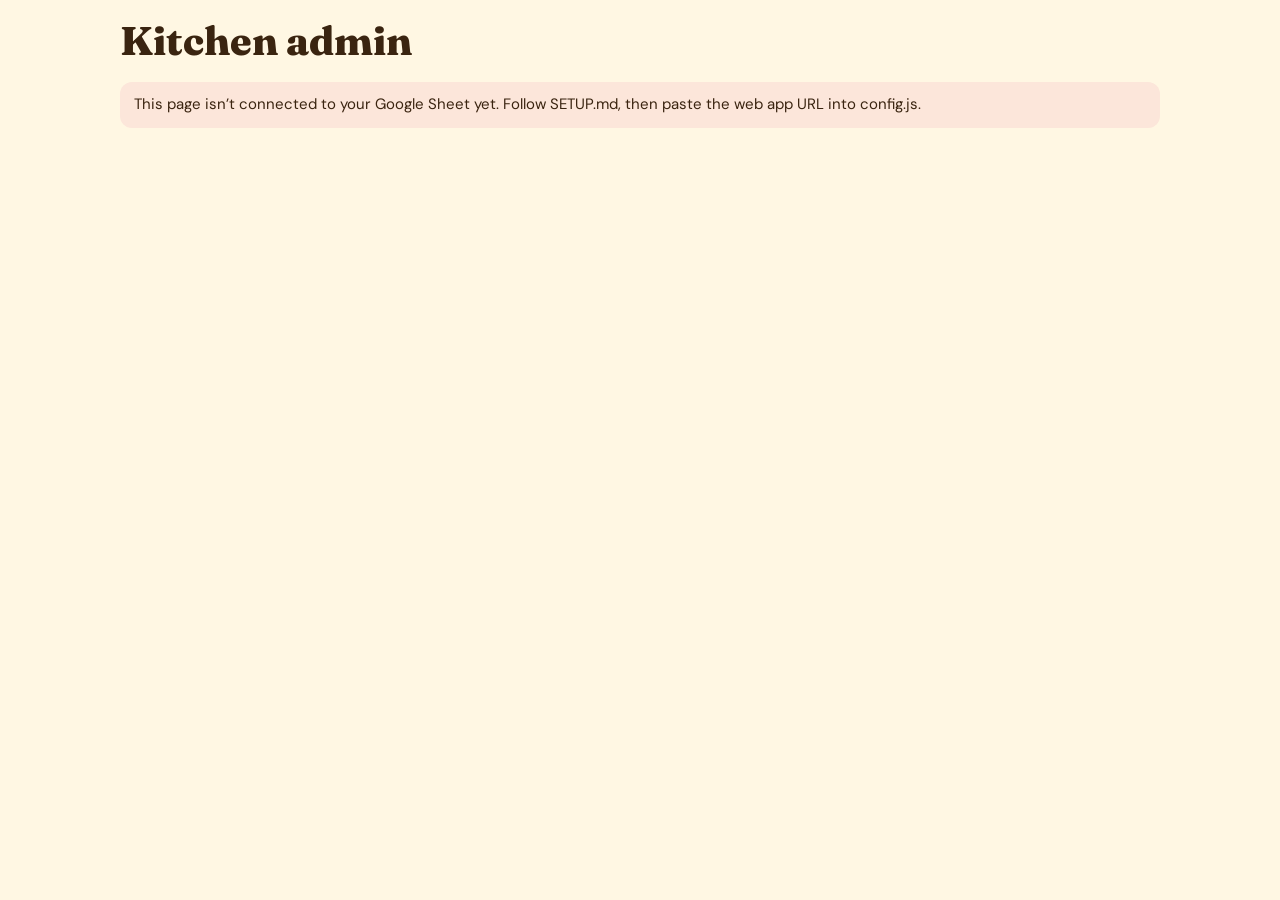
==== admin.html @ 1e6add53 "Crescent Home Kitchen ordering site Customer order page, admin page (menu, poster, limits, orders, r" ====
<!doctype html>
<html lang="en">
<head>
<meta charset="utf-8">
<meta name="viewport" content="width=device-width,initial-scale=1,viewport-fit=cover">
<meta name="robots" content="noindex">
<title>Crescent Kitchen Admin</title>
<link rel="stylesheet" href="https://fonts.googleapis.com/css2?family=Fraunces:ital,opsz,wght@0,9..144,500;0,9..144,700;0,9..144,800;1,9..144,500&family=DM+Sans:wght@400;500;700&display=swap">
<link rel="stylesheet" href="style.css">
<style>
/* Inner columns of cards. (.wrap centres itself with auto margins, which shrinks it when nested.) */
.stack { display: flex; flex-direction: column; gap: 20px; min-width: 0; }
#globalStatus:empty { display: none; }
.top { display: flex; flex-direction: column; gap: 12px; }
.top .row { display: flex; align-items: center; justify-content: space-between; gap: 12px; flex-wrap: wrap; }
nav.seg { align-self: flex-start; }
.bar { display: flex; flex-wrap: wrap; gap: 10px; align-items: center; }
.bar select { width: auto; flex: 1 1 220px; }
.bar button { flex: 0 0 auto; }

.tiles { display: grid; gap: 10px; grid-template-columns: repeat(auto-fit, minmax(140px, 1fr)); }
.tile { background: var(--bg); border-radius: 12px; padding: 12px 14px; display: flex; flex-direction: column; gap: 2px; min-width: 0; }
.tile span { font-size: 13px; font-weight: 700; color: var(--muted); letter-spacing: 0.03em; text-transform: uppercase; overflow-wrap: anywhere; }
.tile strong { font-family: var(--display); font-size: 26px; font-weight: 800; font-variant-numeric: tabular-nums; }
.tile small { font-size: 13px; color: var(--muted); }
.tile.full strong { color: var(--accent); }

.cook { margin: 0; padding-left: 20px; display: grid; gap: 4px; }
.menu-title { display: flex; align-items: center; gap: 10px; flex-wrap: wrap; justify-content: space-between; }

.orders { display: flex; flex-direction: column; gap: 10px; }
.order { border: 1px solid var(--line); border-radius: 14px; padding: 14px; display: flex; flex-direction: column; gap: 8px; background: var(--surface); }
.order.is-done { background: var(--bg); }
.order.is-off { opacity: 0.65; }
.order .o-top { display: flex; justify-content: space-between; align-items: baseline; gap: 10px; }
.order .o-who { font-weight: 700; font-size: 17px; overflow-wrap: anywhere; }
.order .o-total { font-family: var(--display); font-weight: 800; font-size: 22px; white-space: nowrap; }
.order .o-meta { font-size: 14px; color: var(--muted); display: flex; flex-wrap: wrap; gap: 4px 12px; }
.order .o-notes { font-size: 15px; font-style: italic; }
.order .actions > button { flex: 0 1 auto; }

.menu-layout { display: grid; gap: 20px; grid-template-columns: minmax(0, 1fr); }
.menu-layout .forms { display: flex; flex-direction: column; gap: 20px; min-width: 0; }
@media (min-width: 860px) {
  .menu-layout { grid-template-columns: minmax(0, 1fr) minmax(0, 420px); align-items: start; }
  .menu-layout .side { position: sticky; top: 16px; }
}
.poster { width: 100%; height: auto; aspect-ratio: 1080 / 1350; border-radius: 10px; border: 1px solid var(--line); display: block; background: var(--bg); }
.dish-row { display: grid; gap: 12px; grid-template-columns: minmax(0, 1fr); }
body.dinner .dish-row { grid-template-columns: minmax(0, 1fr) 104px 96px; }
body.dinner .dishgrid { grid-template-columns: minmax(0, 1fr); }
@media (max-width: 420px) { body.dinner .dish-row { grid-template-columns: minmax(0, 1fr) minmax(0, 1fr); } body.dinner .dish-row > label:first-child { grid-column: 1 / -1; } }
body.dinner .lunch-f, body:not(.dinner) .dinner-f { display: none !important; }

table { width: 100%; border-collapse: collapse; font-size: 15px; }
th, td { text-align: left; padding: 8px 6px; border-bottom: 1px solid var(--line); }
th { font-size: 13px; color: var(--muted); text-transform: uppercase; letter-spacing: 0.03em; }
td.n, th.n { text-align: right; font-variant-numeric: tabular-nums; }
tfoot td { font-weight: 700; border-bottom: 0; }
.table-wrap { overflow-x: auto; }
</style>
</head>
<body>
<div class="wrap">
  <header class="top">
    <div class="row">
      <h1>Kitchen admin</h1>
      <div class="bar"><span class="pill" id="mockPill" hidden>Test mode</span><button type="button" class="quiet" id="logout" hidden>Sign out</button></div>
    </div>
    <nav class="seg" id="tabs" aria-label="Sections" hidden>
      <button type="button" data-tab="orders" aria-pressed="true">Orders</button>
      <button type="button" data-tab="menu" aria-pressed="false">Menu &amp; poster</button>
      <button type="button" data-tab="records" aria-pressed="false">Records</button>
    </nav>
  </header>

  <div id="setup" class="banner" hidden>This page isn’t connected to your Google Sheet yet. Follow SETUP.md, then paste the web app URL into config.js.</div>

  <!-- Sign in -->
  <section class="card wrap narrow" id="login" hidden style="margin:0">
    <h2>Sign in</h2>
    <form id="loginForm" class="fields one">
      <label for="pw">Admin password<input id="pw" type="password" autocomplete="current-password" required></label>
      <div class="actions"><button type="submit" id="loginBtn">Sign in</button></div>
    </form>
    <p class="status" id="loginStatus" role="status"></p>
  </section>

  <p class="status" id="globalStatus" role="status" aria-live="polite"></p>

  <!-- Orders -->
  <section id="tab-orders" hidden>
    <div class="stack">
      <div class="bar">
        <select id="menuPick" aria-label="Which meal"></select>
        <button type="button" class="quiet" id="refresh">Refresh</button>
      </div>

      <p class="card muted" id="noMenus" hidden>No menus yet. Go to <strong>Menu &amp; poster</strong> to publish your first one.</p>

      <div id="menuView" hidden class="stack">
        <section class="card">
          <div class="menu-title">
            <h2 id="mvTitle"></h2>
            <span class="bar"><span class="pill" id="mvState"></span><button type="button" class="secondary small" id="mvToggle"></button></span>
          </div>
          <div class="tiles" id="limitTiles"></div>
          <div class="tiles" id="moneyTiles"></div>
          <div>
            <h3>To cook</h3>
            <ul class="cook" id="cook"></ul>
          </div>
        </section>

        <section class="card">
          <div class="menu-title">
            <h2>Orders</h2>
            <button type="button" class="secondary small" id="addToggle">+ Add an order</button>
          </div>

          <form id="addForm" class="card" hidden style="background:var(--bg)">
            <h3>Add an order from WhatsApp or in person</h3>
            <p class="hint">Counts toward the limits like any other order. You can add one after the order-by time.</p>
            <div id="addPicker"></div>
            <div class="fields three">
              <label for="aName">Name<input id="aName" maxlength="60" autocapitalize="words" required></label>
              <label for="aPhone">Phone<input id="aPhone" type="tel" maxlength="20"></label>
              <label for="aFlat">Flat<input id="aFlat" maxlength="30"></label>
            </div>
            <label for="aNotes">Notes<input id="aNotes" maxlength="200"></label>
            <div class="actions"><button type="submit" id="addBtn">Add order · <span id="addTotal">₹0</span></button><button type="button" class="quiet" id="addCancel">Cancel</button></div>
            <p class="status" id="addStatus" role="status"></p>
          </form>

          <div class="seg" id="filter" role="group" aria-label="Show orders">
            <button type="button" data-f="todo" aria-pressed="true">To complete</button>
            <button type="button" data-f="Completed" aria-pressed="false">Completed</button>
            <button type="button" data-f="Cancelled" aria-pressed="false">Cancelled</button>
            <button type="button" data-f="all" aria-pressed="false">All</button>
          </div>
          <div class="orders" id="orderList"></div>
        </section>
      </div>
    </div>
  </section>

  <!-- Menu & poster -->
  <section id="tab-menu" hidden>
    <div class="menu-layout">
      <div class="forms">
        <section class="card">
          <h2>Which meal</h2>
          <div class="fields">
            <label for="mDate">Date<input id="mDate" type="date" required></label>
            <div style="display:flex;flex-direction:column;gap:6px"><span class="hint" style="font-weight:700;text-transform:uppercase;font-size:13px;letter-spacing:.04em">Meal</span>
              <div class="seg" id="mMeal" role="group" aria-label="Meal">
                <button type="button" data-meal="Lunch" aria-pressed="true">Lunch</button>
                <button type="button" data-meal="Dinner" aria-pressed="false">Dinner</button>
              </div>
            </div>
          </div>
          <p class="hint" id="mExisting"></p>
        </section>

        <section class="card">
          <h2>The menu</h2>
          <div class="fields dishgrid">
            <div class="dish-row"><label for="d1">Dish 1<input id="d1" placeholder="Type a dish" autocomplete="off" autocapitalize="words" maxlength="44"></label><label for="p1" class="dinner-f">Price<span class="prefix"><span>₹</span><input id="p1" inputmode="numeric" maxlength="5"></span></label><label for="lim1" class="dinner-f">Limit<input id="lim1" inputmode="numeric" maxlength="4" placeholder="None"></label></div>
            <div class="dish-row"><label for="d2">Dish 2<input id="d2" placeholder="Type a dish" autocomplete="off" autocapitalize="words" maxlength="44"></label><label for="p2" class="dinner-f">Price<span class="prefix"><span>₹</span><input id="p2" inputmode="numeric" maxlength="5"></span></label><label for="lim2" class="dinner-f">Limit<input id="lim2" inputmode="numeric" maxlength="4" placeholder="None"></label></div>
            <div class="dish-row"><label for="d3">Dish 3<input id="d3" placeholder="Type a dish" autocomplete="off" autocapitalize="words" maxlength="44"></label><label for="p3" class="dinner-f">Price<span class="prefix"><span>₹</span><input id="p3" inputmode="numeric" maxlength="5"></span></label><label for="lim3" class="dinner-f">Limit<input id="lim3" inputmode="numeric" maxlength="4" placeholder="None"></label></div>
            <div class="dish-row"><label for="d4">Dish 4<input id="d4" placeholder="Type a dish" autocomplete="off" autocapitalize="words" maxlength="44"></label><label for="p4" class="dinner-f">Price<span class="prefix"><span>₹</span><input id="p4" inputmode="numeric" maxlength="5"></span></label><label for="lim4" class="dinner-f">Limit<input id="lim4" inputmode="numeric" maxlength="4" placeholder="None"></label></div>
          </div>
          <div class="fields three lunch-f">
            <label for="r1">Choice 1<input id="r1" autocomplete="off" autocapitalize="words" maxlength="14"></label>
            <label for="r2">Choice 2<input id="r2" autocomplete="off" autocapitalize="words" maxlength="14"></label>
            <label for="side">Also included<input id="side" autocomplete="off" autocapitalize="words" maxlength="18"></label>
          </div>
          <p class="hint lunch-f">Choice 1 and 2 show as “Rice or Roti”. Choice 2 is the roti one. Leave it empty if there’s no choice that day.</p>
          <p class="hint dinner-f">Each bowl has its own price and its own limit. Leave a limit empty for no limit, and leave a dish empty to drop it.</p>
        </section>

        <section class="card lunch-f">
          <h2>Prices &amp; limits</h2>
          <div class="fields three">
            <label for="mealPrice">Meal<span class="prefix"><span>₹</span><input id="mealPrice" inputmode="numeric" maxlength="5"></span></label>
            <label for="itemPrice">Single item<span class="prefix"><span>₹</span><input id="itemPrice" inputmode="numeric" maxlength="5"></span></label>
            <label for="rotiPrice">One roti<span class="prefix"><span>₹</span><input id="rotiPrice" inputmode="numeric" maxlength="5"></span></label>
          </div>
          <div class="fields">
            <label for="mealLimit">Most meals<input id="mealLimit" inputmode="numeric" maxlength="4" placeholder="No limit"></label>
            <label for="itemLimit">Most single items<input id="itemLimit" inputmode="numeric" maxlength="4" placeholder="No limit"></label>
            <label for="rotiLimit">Most rotis in total<input id="rotiLimit" inputmode="numeric" maxlength="4" placeholder="No limit"></label>
            <label for="rotisPerMeal">Rotis in one roti meal<input id="rotisPerMeal" inputmode="numeric" maxlength="2" placeholder="e.g. 3"></label>
          </div>
          <p class="hint">The roti limit counts extra rotis plus the rotis inside every roti meal. Leave a limit empty for no limit.</p>
        </section>

        <section class="card">
          <h2>Timings, contact &amp; look</h2>
          <div class="fields">
            <label for="orderBy">Order by<input id="orderBy" type="time"></label>
            <label for="pickup">Pickup<input id="pickup" maxlength="22"></label>
            <label for="phone">WhatsApp number<input id="phone" inputmode="tel" maxlength="18"></label>
            <label for="flat">Pickup place<input id="flat" maxlength="26"></label>
            <label for="scheme">Poster colours<select id="scheme"></select></label>
          </div>
          <p class="hint">The website stops taking orders at the order-by time on the menu’s date.</p>
        </section>
      </div>

      <div class="side card">
        <h2>Poster</h2>
        <img id="poster" class="poster" alt="Poster preview showing the menu, prices and timings">
        <div class="actions">
          <button type="button" id="publish">Publish &amp; open orders</button>
        </div>
        <div class="actions">
          <button type="button" class="secondary" id="saveImg">Save image</button>
          <button type="button" class="secondary" id="shareImg" hidden>Share to WhatsApp</button>
        </div>
        <p class="status" id="menuStatus" role="status" aria-live="polite"></p>
        <p class="hint">If saving doesn’t work on your phone, press and hold the poster and choose Save image.</p>
      </div>
    </div>
  </section>

  <!-- Records -->
  <section id="tab-records" hidden>
    <div class="stack">
      <div class="bar">
        <label for="month" style="flex-direction:row;align-items:center;gap:10px">Month<input id="month" type="month" style="width:auto"></label>
        <a id="sheetLink" target="_blank" rel="noopener">Open the Google Sheet</a>
      </div>
      <div class="tiles" id="recTiles"></div>
      <section class="card">
        <h2>By meal</h2>
        <div class="table-wrap"><table>
          <thead><tr><th>Date</th><th>Meal</th><th class="n">Orders</th><th class="n">Completed</th><th class="n">Total</th><th class="n">Collected</th></tr></thead>
          <tbody id="recBody"></tbody>
          <tfoot id="recFoot"></tfoot>
        </table></div>
        <p class="hint">Cancelled orders aren’t counted. “Collected” is the money from orders you marked completed.</p>
      </section>
    </div>
  </section>
</div>

<script src="config.js"></script>
<script src="app.js"></script>
<script src="poster.js"></script>
<script src="admin.js"></script>
</body>
</html>
---- style.css ----
/* Shared look for the order page and admin page: same colours and type as the Menu Maker. */
:root {
  --bg: #FFF7E3;
  --surface: #FFFFFF;
  --ink: #3A2410;
  --muted: #6B4E2E;
  --line: #E8D3A6;
  --accent: #B4441B;
  --accent-ink: #FFF7E3;
  --focus: #1F5FBF;
  --good: #2E6B3F;
  --good-bg: #E3F1E4;
  --warn-bg: #FCE6DA;
  --display: 'Fraunces', Georgia, 'Times New Roman', serif;
  --body: 'DM Sans', system-ui, -apple-system, 'Segoe UI', Roboto, sans-serif;
}
@media (prefers-color-scheme: dark) {
  :root:not([data-theme="light"]) {
    --bg: #1F1710; --surface: #2B2017; --ink: #F6EBD8; --muted: #CDB89A; --line: #4A3826;
    --accent: #F0A36E; --accent-ink: #2A1408; --focus: #8DB8FF; --good: #8FD19E; --good-bg: #1F3324; --warn-bg: #3D2418; color-scheme: dark;
  }
}
:root[data-theme="dark"] {
  --bg: #1F1710; --surface: #2B2017; --ink: #F6EBD8; --muted: #CDB89A; --line: #4A3826;
  --accent: #F0A36E; --accent-ink: #2A1408; --focus: #8DB8FF; --good: #8FD19E; --good-bg: #1F3324; --warn-bg: #3D2418; color-scheme: dark;
}
* { box-sizing: border-box; }
[hidden] { display: none !important; }
body {
  margin: 0; background: var(--bg); color: var(--ink); font-family: var(--body); font-size: 16px; line-height: 1.45;
  padding-left: max(16px, env(safe-area-inset-left, 0px));
  padding-right: max(16px, env(safe-area-inset-right, 0px));
  padding-block: 20px 40px;
}
.wrap { max-width: 1040px; margin: 0 auto; display: flex; flex-direction: column; gap: 20px; }
.wrap.narrow { max-width: 620px; }
h1 { font-family: var(--display); font-weight: 800; font-size: clamp(28px, 6vw, 40px); line-height: 1.05; margin: 0; text-wrap: balance; }
h2 { font-family: var(--display); font-weight: 700; font-size: 22px; margin: 0; }
h3 { margin: 0; font-size: 16px; font-weight: 700; }
p { margin: 0; }
a { color: var(--accent); }
.muted { color: var(--muted); }
.hint { font-size: 14px; color: var(--muted); }

.brand { display: flex; align-items: center; justify-content: space-between; gap: 12px; flex-wrap: wrap; }
.brand .name { font-family: var(--display); font-weight: 700; font-size: 20px; }
.tags { display: flex; gap: 8px; }
.tag { font-size: 13px; font-weight: 700; border: 1.5px solid var(--ink); border-radius: 999px; padding: 3px 10px; }
.tag.solid { background: var(--ink); color: var(--bg); }

.card { background: var(--surface); border: 1px solid var(--line); border-radius: 16px; padding: 18px; display: flex; flex-direction: column; gap: 14px; min-width: 0; }
.fields { display: grid; gap: 12px; grid-template-columns: repeat(2, minmax(0, 1fr)); }
.fields.one { grid-template-columns: minmax(0, 1fr); }
.fields.three { grid-template-columns: repeat(3, minmax(0, 1fr)); }
@media (max-width: 420px) { .fields, .fields.three { grid-template-columns: minmax(0, 1fr); } }
label { display: flex; flex-direction: column; gap: 6px; font-size: 13px; font-weight: 700; letter-spacing: 0.04em; text-transform: uppercase; color: var(--muted); min-width: 0; }
input, select, textarea {
  font: 500 17px/1.3 var(--body); color: var(--ink); background: var(--bg);
  border: 1.5px solid var(--line); border-radius: 10px; padding: 11px 12px; min-height: 46px; width: 100%; text-transform: none; letter-spacing: 0;
}
textarea { min-height: 70px; resize: vertical; }
input:focus-visible, select:focus-visible, textarea:focus-visible, button:focus-visible, summary:focus-visible, a:focus-visible { outline: 3px solid var(--focus); outline-offset: 2px; }
.prefix { display: flex; align-items: center; gap: 6px; }
.prefix > span { font: 700 17px var(--body); color: var(--ink); }

.actions { display: flex; flex-wrap: wrap; gap: 10px; }
button {
  font: 700 17px var(--body); border-radius: 999px; padding: 12px 22px; min-height: 48px; cursor: pointer;
  border: 2px solid var(--accent); background: var(--accent); color: var(--accent-ink);
}
.actions > button { flex: 1 1 160px; }
button.secondary { background: transparent; color: var(--accent); }
button.quiet { background: transparent; color: var(--muted); border-color: var(--line); font-size: 15px; min-height: 44px; padding: 8px 16px; }
button.small { font-size: 15px; min-height: 40px; padding: 6px 16px; }
button:disabled { opacity: 0.55; cursor: not-allowed; }
@media (prefers-reduced-motion: no-preference) { button { transition: transform 0.08s ease; } button:active:not(:disabled) { transform: scale(0.98); } }

.status { min-height: 1.4em; font-size: 15px; color: var(--muted); }
.status.error { color: var(--accent); font-weight: 700; }
.banner { border-radius: 12px; padding: 12px 14px; background: var(--warn-bg); font-size: 15px; }

/* Segmented choice, e.g. Lunch / Dinner */
.seg { display: inline-flex; border: 1.5px solid var(--line); border-radius: 999px; padding: 3px; gap: 3px; background: var(--bg); flex-wrap: wrap; }
.seg button { background: transparent; border: 0; color: var(--muted); min-height: 40px; padding: 6px 16px; font-size: 15px; }
.seg button[aria-pressed="true"] { background: var(--accent); color: var(--accent-ink); }

/* Item picker */
.pick-group { display: flex; flex-direction: column; gap: 4px; }
.pick-group + .pick-group { border-top: 1px solid var(--line); padding-top: 14px; }
.pg-head { display: flex; justify-content: space-between; align-items: baseline; gap: 12px; }
.pg-head .price { font-family: var(--display); font-weight: 800; font-size: 22px; white-space: nowrap; }
.pg-sub { font-size: 14px; color: var(--muted); }
.pick-row { display: flex; align-items: center; justify-content: space-between; gap: 12px; padding: 8px 0; min-height: 56px; }
.pick-row .pr-name { font-weight: 700; font-size: 17px; overflow-wrap: anywhere; }
.pick-row .pr-sub { font-size: 14px; color: var(--muted); font-weight: 500; }
.pick-row .pr-sub.out { color: var(--accent); font-weight: 700; }
.pr-right { display: flex; align-items: center; gap: 12px; flex: 0 0 auto; }
.pr-price { font-family: var(--display); font-weight: 800; font-size: 20px; }
.stepper { display: inline-flex; align-items: center; border: 1.5px solid var(--line); border-radius: 999px; background: var(--bg); }
.stepper button { width: 44px; min-height: 44px; padding: 0; border: 0; background: transparent; color: var(--accent); font-size: 24px; line-height: 1; border-radius: 999px; }
.stepper output { min-width: 28px; text-align: center; font-weight: 700; font-size: 18px; font-variant-numeric: tabular-nums; }

.pill { display: inline-block; font-size: 13px; font-weight: 700; border-radius: 999px; padding: 2px 10px; background: var(--bg); border: 1px solid var(--line); color: var(--muted); white-space: nowrap; }
.pill.good { background: var(--good-bg); color: var(--good); border-color: transparent; }
.pill.warn { background: var(--warn-bg); color: var(--accent); border-color: transparent; }
.pill.off { text-decoration: line-through; }
.num { font-variant-numeric: tabular-nums; }
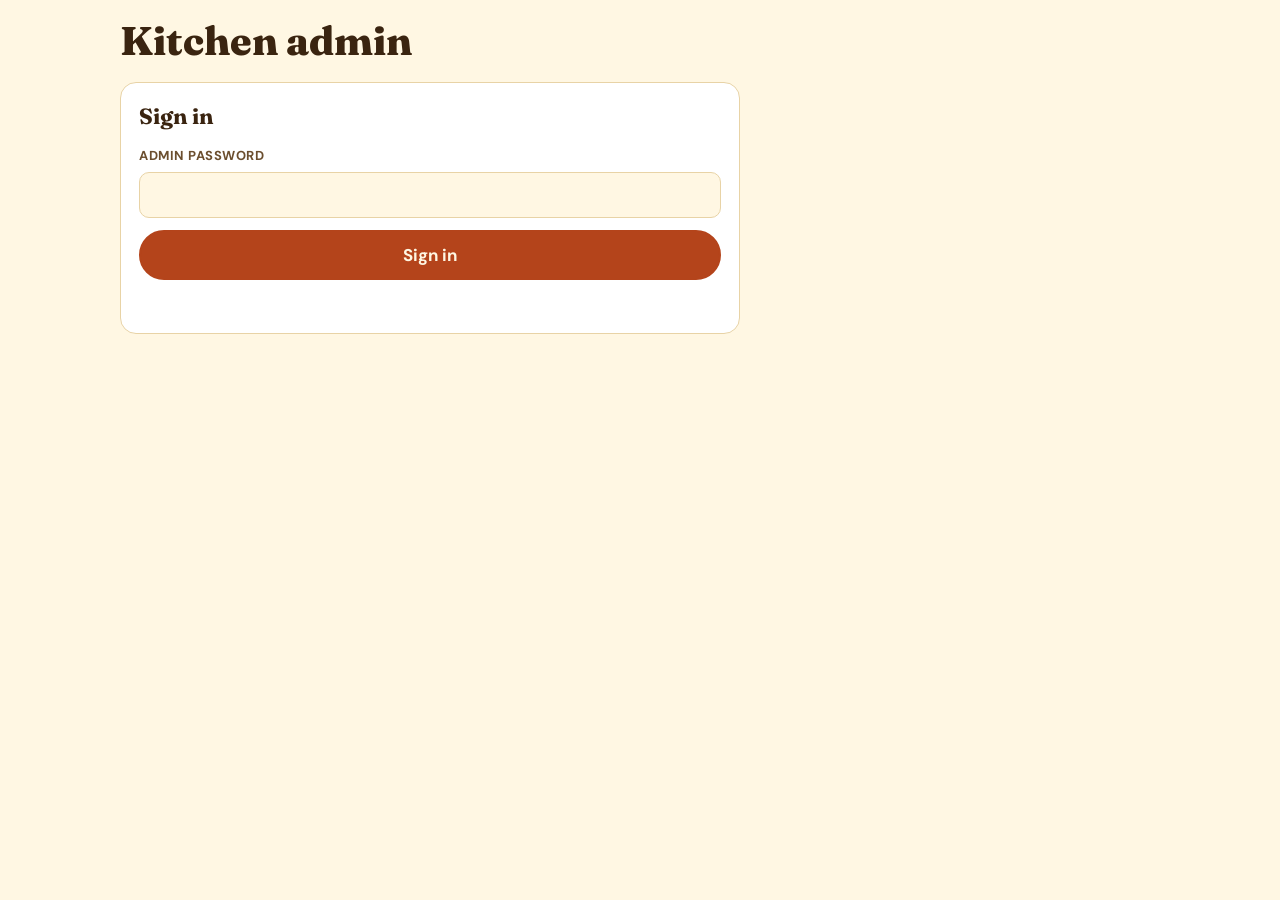
==== commit a8659c95: "Let customers change or cancel their own order until the deadline Orders are matched on phone and a " ====
--- a/admin.html
+++ b/admin.html
@@ -125,7 +125,7 @@
             <div class="fields three">
               <label for="aName">Name<input id="aName" maxlength="60" autocapitalize="words" required></label>
               <label for="aPhone">Phone<input id="aPhone" type="tel" maxlength="20"></label>
-              <label for="aFlat">Flat<input id="aFlat" maxlength="30"></label>
+              <label for="aFlat">Flat<input id="aFlat" inputmode="numeric" maxlength="4" autocomplete="off" placeholder="4 digits"></label>
             </div>
             <label for="aNotes">Notes<input id="aNotes" maxlength="200"></label>
             <div class="actions"><button type="submit" id="addBtn">Add order · <span id="addTotal">₹0</span></button><button type="button" class="quiet" id="addCancel">Cancel</button></div>
